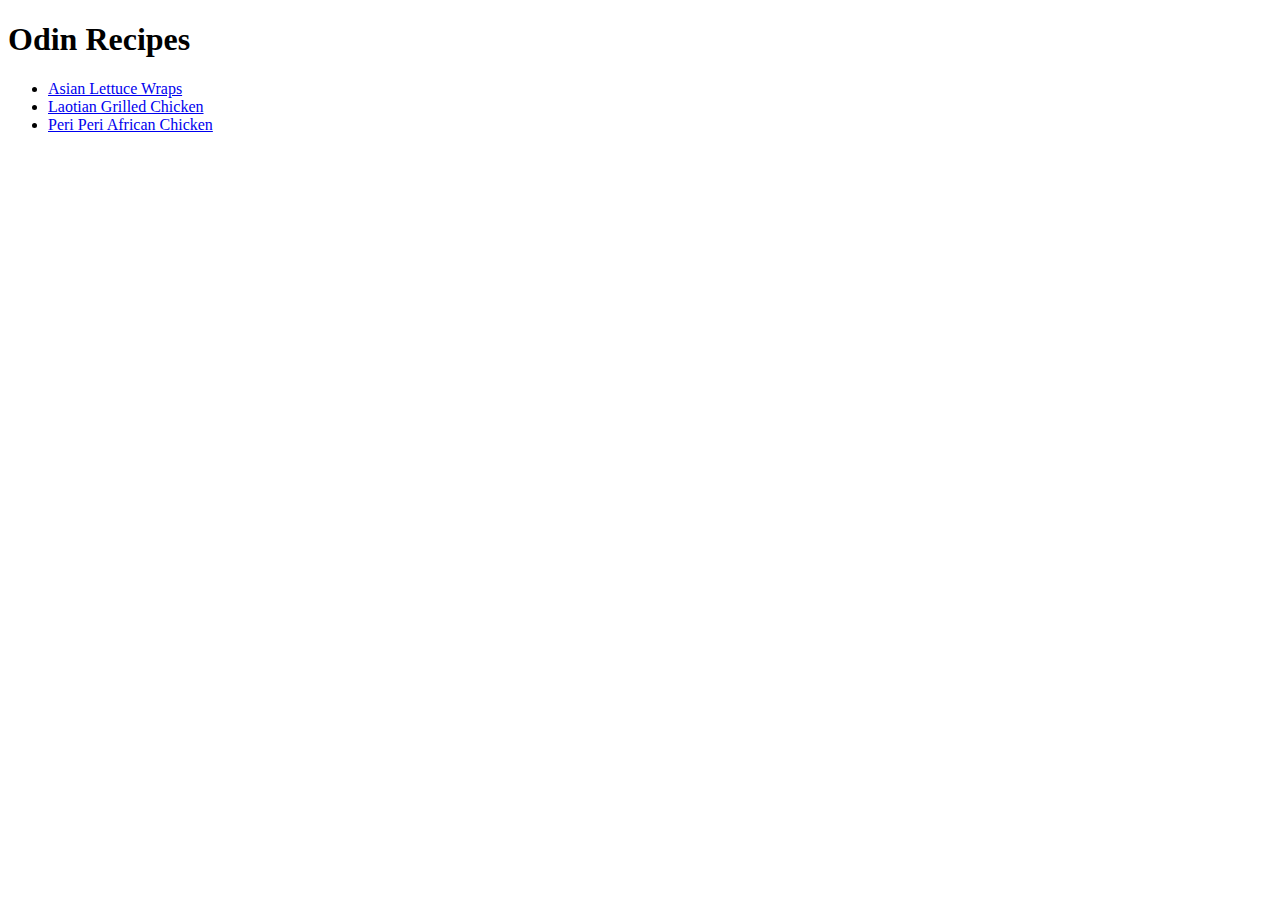
==== index.html @ 9240c0b1 "My recipes website here i am practicing what i have learnt so far 1. using of heading element 2. usi" ====
<!DOCTYPE html>
<html lang="en">
<head>
    <meta charset="UTF-8">
    <meta name="viewport" content="width=device-width, initial-scale=1.0">
    <title>Recipes</title>
</head>
<body>
    <h1>Odin Recipes</h1>
    <ul>
        <li><a href="./recipes/AsianLettuceWraps.html">Asian Lettuce Wraps</a></li>
        <li><a href="./recipes/LaotianGrilledChicken.html">Laotian Grilled Chicken</a></li>
        <li><a href="./recipes/PeriPeriAfricanChicken.html">Peri Peri African Chicken</a></li>
    </ul>
</body>
</html>
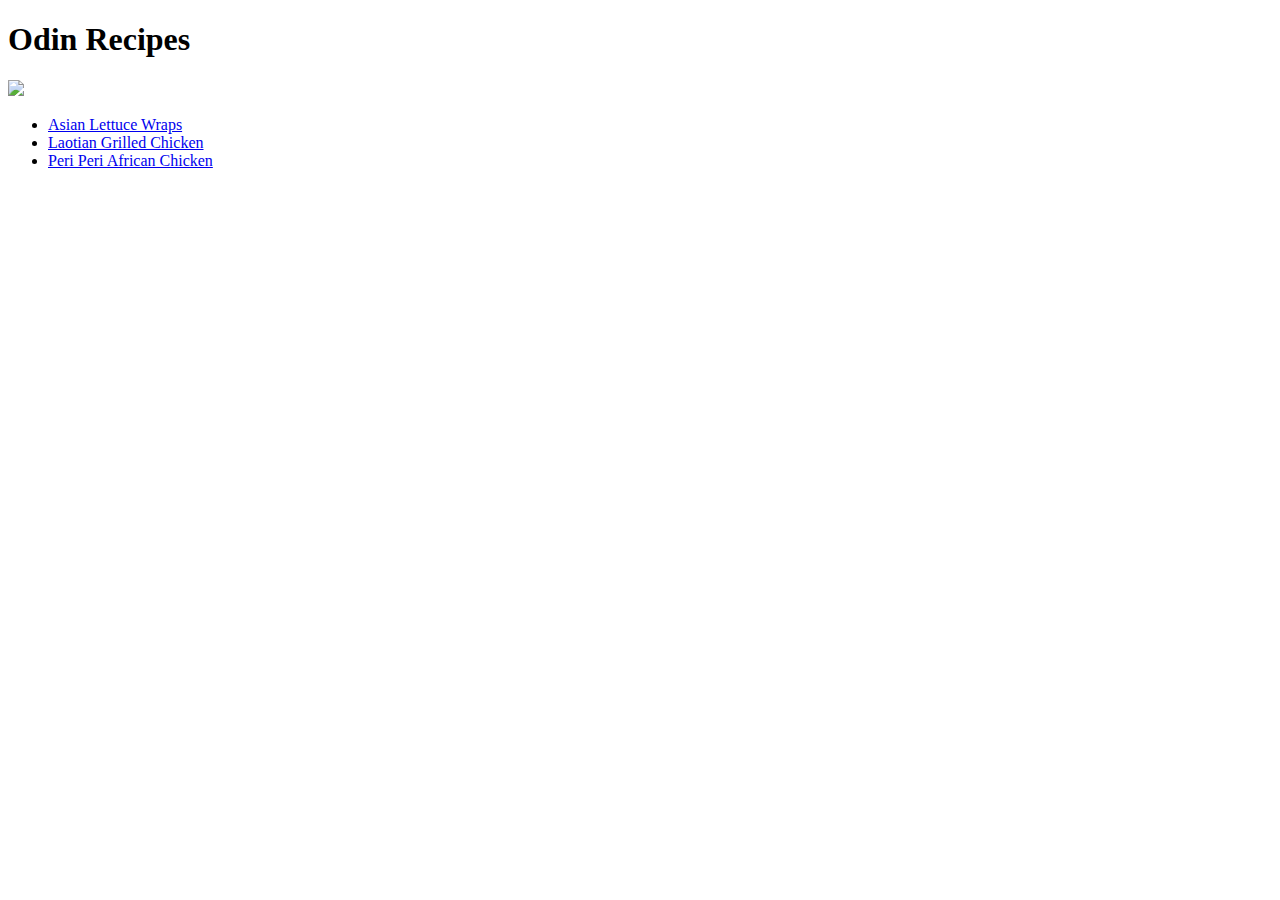
==== commit 0d84f400: "added recipes image on the homepage" ====
--- a/index.html
+++ b/index.html
@@ -7,6 +7,7 @@
 </head>
 <body>
     <h1>Odin Recipes</h1>
+    <p><img src="../odin-recipes/images/recipesimg.jpeg"/></p>
     <ul>
         <li><a href="./recipes/AsianLettuceWraps.html">Asian Lettuce Wraps</a></li>
         <li><a href="./recipes/LaotianGrilledChicken.html">Laotian Grilled Chicken</a></li>
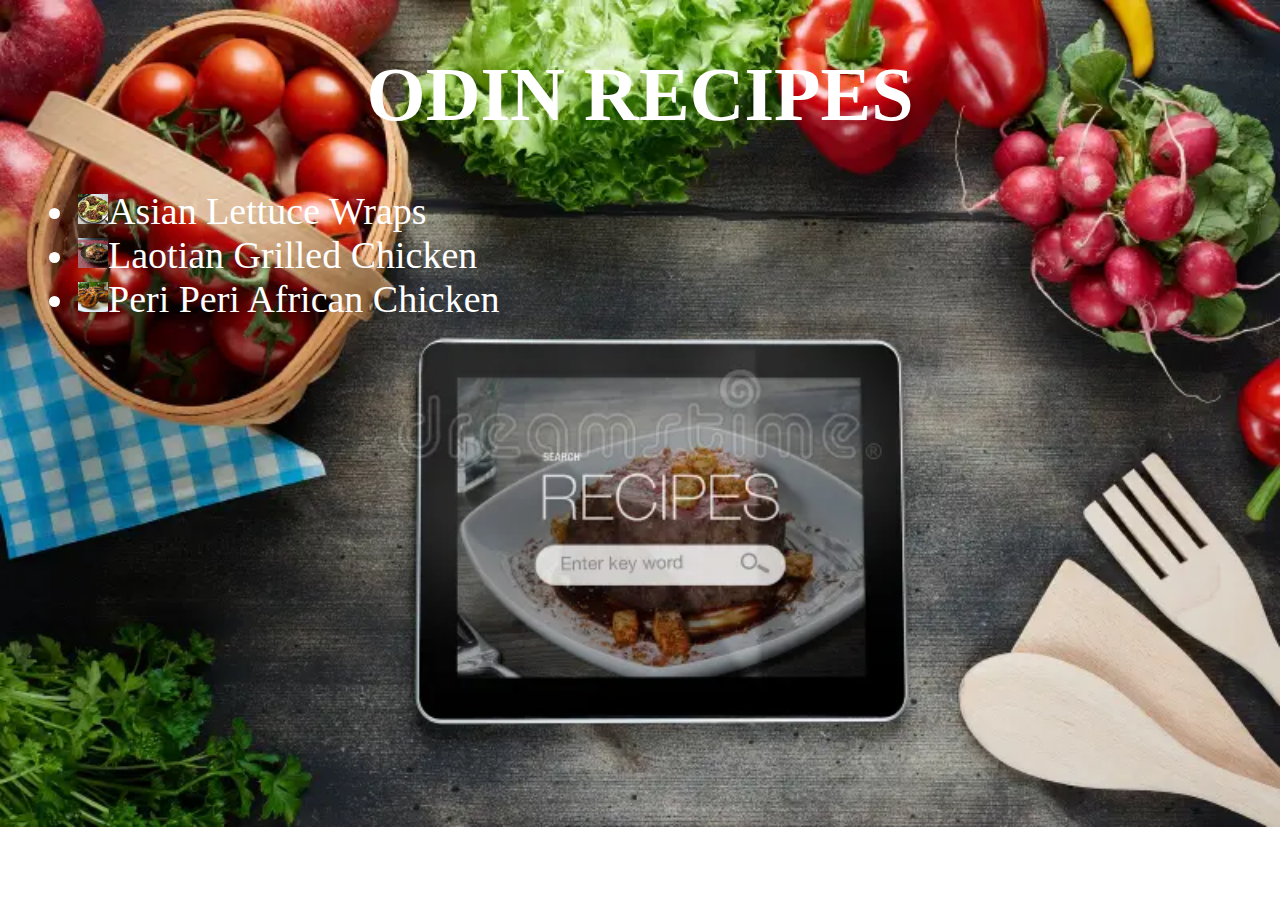
==== commit 68dcb161: "added css to my earlier html codes" ====
--- a/index.html
+++ b/index.html
@@ -4,14 +4,18 @@
     <meta charset="UTF-8">
     <meta name="viewport" content="width=device-width, initial-scale=1.0">
     <title>Recipes</title>
+<link rel="stylesheet" href="styles.css">
+
 </head>
-<body>
-    <h1>Odin Recipes</h1>
-    <p><img src="../odin-recipes/images/recipesimg.jpeg"/></p>
-    <ul>
-        <li><a href="./recipes/AsianLettuceWraps.html">Asian Lettuce Wraps</a></li>
-        <li><a href="./recipes/LaotianGrilledChicken.html">Laotian Grilled Chicken</a></li>
-        <li><a href="./recipes/PeriPeriAfricanChicken.html">Peri Peri African Chicken</a></li>
+<body class="bg">
+    <div class="heading"><h1>ODIN RECIPES</h1></div>
+    
+    <!-- <div class="title_img"><img src="../odin-recipes/images/recipesimg.jpeg"/></div> -->
+
+    <ul class="recipe_lists">
+        <li> <img id="l_one" src="./images/asianlettuce.webp" alt="AsianLettuceWraps"/><a href="./recipes/AsianLettuceWraps.html">Asian Lettuce Wraps</a></li>
+        <li><img id="l_two" src="./images/laotian_grilled_chicken.jpg" alt="LaotianGrilledChicken"/><a href="./recipes/LaotianGrilledChicken.html">Laotian Grilled Chicken</a></li>
+        <li><img id="l_three" src="./images/chickenimgperi.png" alt="PeriPeriAfricanChicken"/><a href="./recipes/PeriPeriAfricanChicken.html">Peri Peri African Chicken</a></li>
     </ul>
 </body>
 </html>--- a/styles.css
+++ b/styles.css
@@ -0,0 +1,51 @@
+.bg{
+    background-image: url("./images/recipesimg.webp");
+  background-repeat: no-repeat;
+  background-size: cover;
+}
+.heading{
+    font-size: 38px;
+    text-align: center;
+    color: white;
+}
+
+.recipe_lists{
+    color:white;
+    font-size: 38px;
+    margin-left: 30px;
+}
+
+
+.recipe_lists #l_one{
+    height: 30px;
+    width: 30px;
+}
+.recipe_lists #l_two{
+    height: 30px;
+    width: 30px;
+}
+.recipe_lists #l_three{
+    height: 30px;
+    width: 30px;
+}
+/* Link */
+a {
+    color: white; /* Change to your desired link color */
+    text-decoration: none; /* Remove underline if desired */
+  }
+  
+  /* Visited Link */
+  /* a:visited {
+    color: blue; /* Change to your desired visited link color 
+  } */
+  
+  /* Hovered Link */
+  a:hover {
+    color: green; /* Change to your desired hover link color */
+  }
+  
+  /* Active Link (When clicked) */
+  a:active {
+    color: blue; /* Change to your desired active link color */
+  }
+
